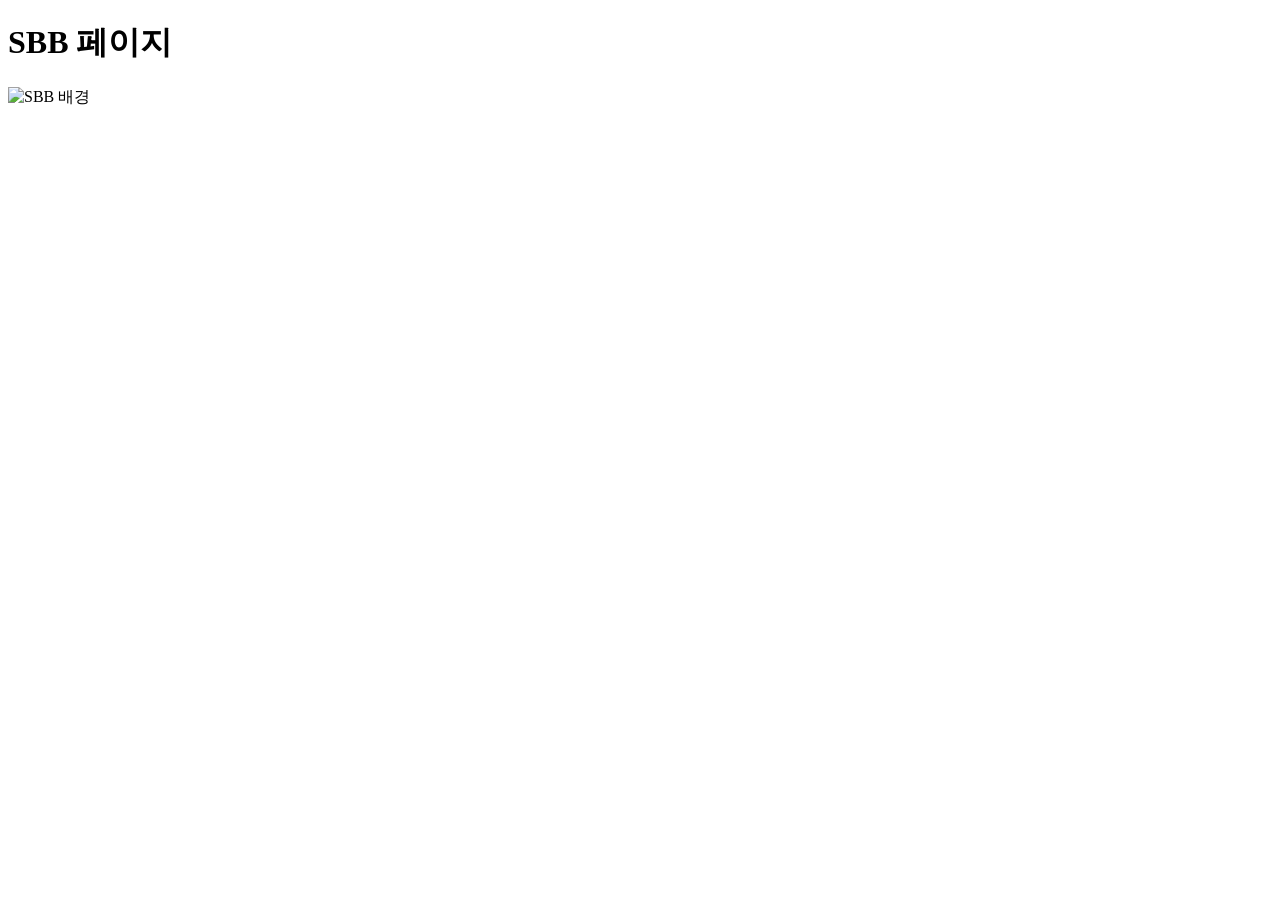
==== src/main/resources/templates/index.html @ e6bf2b47 "Initial commit" ====
<!DOCTYPE html>
<html xmlns:th="http://www.thymeleaf.org"
      xmlns:layout="http://www.ultraq.net.nz/thymeleaf/layout"
      layout:decorate="~{layouts/layout}">

<div layout:fragment="content" class="container my-3">
  <div>
    <h1 class="text-center">SBB 페이지</h1>
    <div class="text-center my-3"> <img th:src="@{/images/background.jpg}" alt="SBB 배경" class="img-fluid" style="height: 700px; width: auto;">
  </div>

</div>
</html>
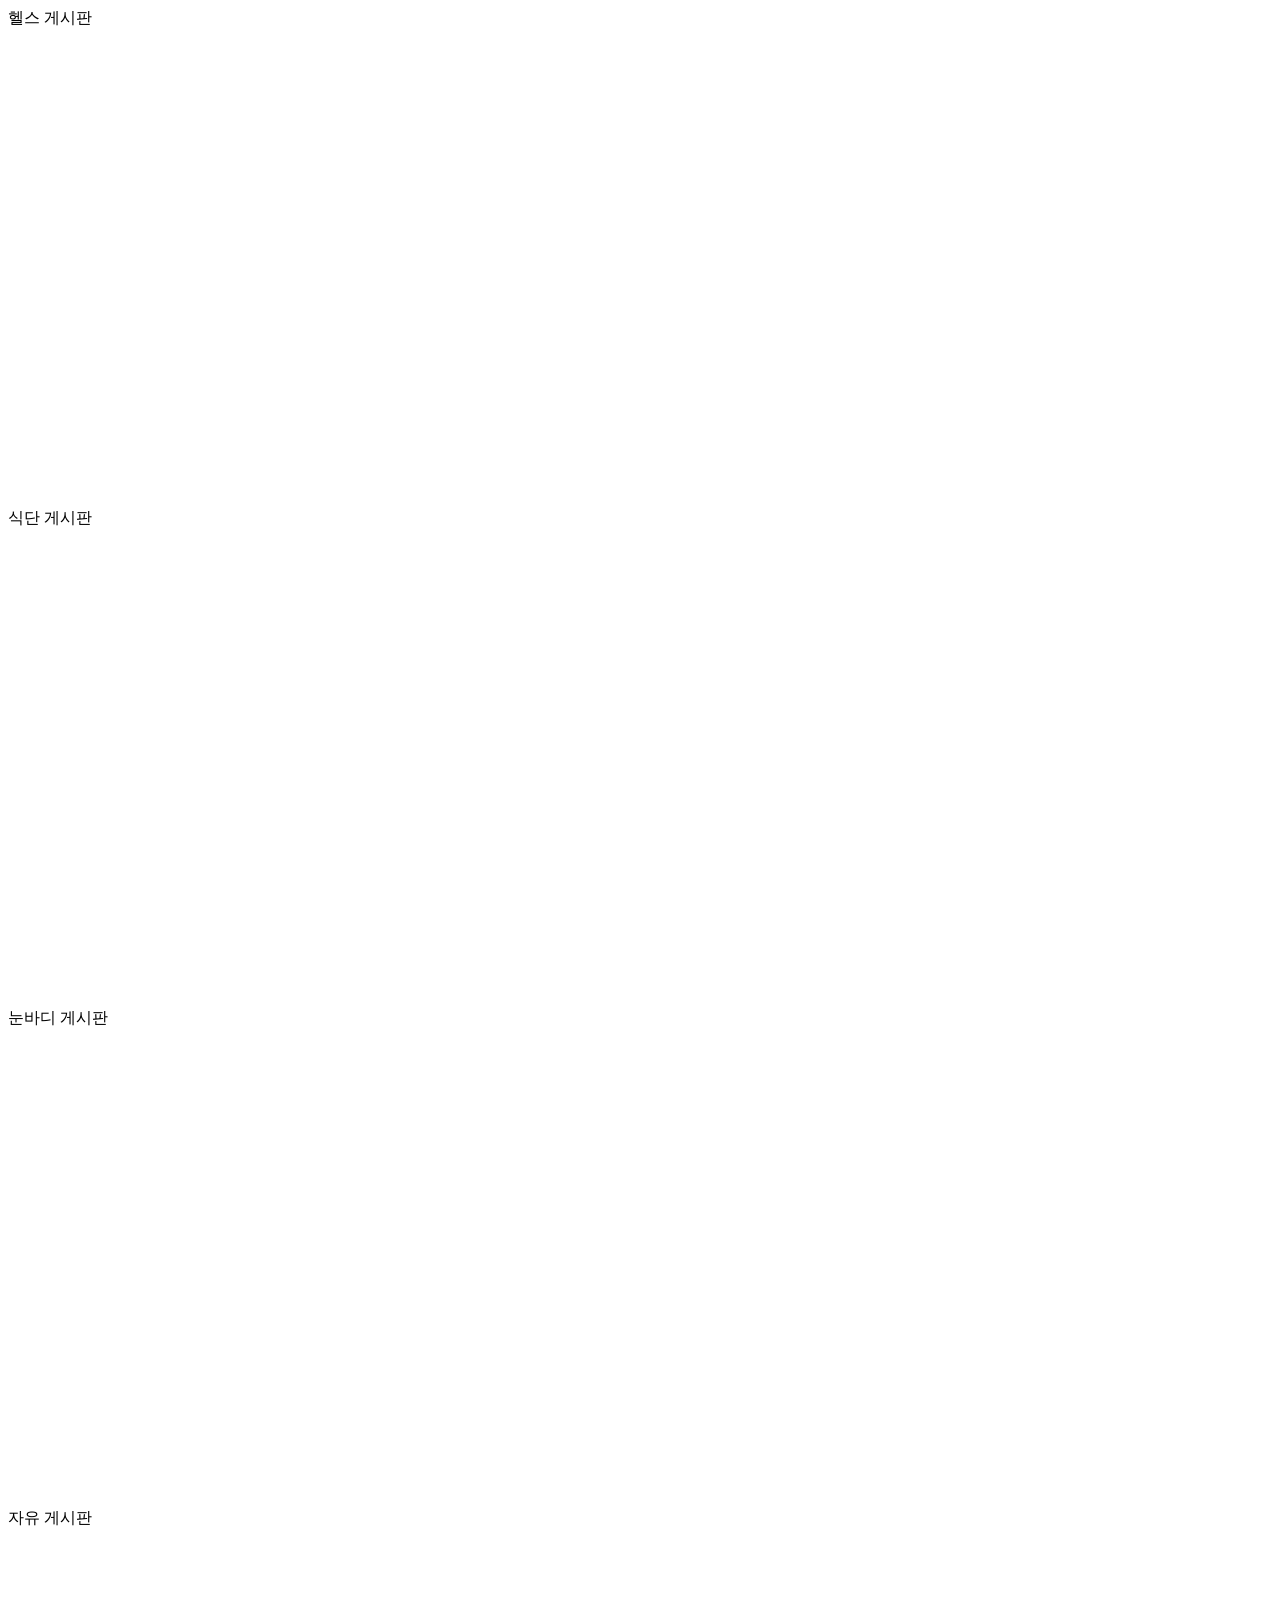
==== commit c9b701f0: "error sujung" ====
--- a/src/main/resources/templates/index.html
+++ b/src/main/resources/templates/index.html
@@ -1,13 +1,41 @@
 <!DOCTYPE html>
-<html xmlns:th="http://www.thymeleaf.org"
-      xmlns:layout="http://www.ultraq.net.nz/thymeleaf/layout"
-      layout:decorate="~{layouts/layout}">
+<html lang="en" xmlns:th="http://www.thymeleaf.org">
+<head>
+  <meta charset="UTF-8">
+  <title>Health Main Page</title>
 
-<div layout:fragment="content" class="container my-3">
-  <div>
-    <h1 class="text-center">SBB 페이지</h1>
-    <div class="text-center my-3"> <img th:src="@{/images/background.jpg}" alt="SBB 배경" class="img-fluid" style="height: 700px; width: auto;">
+  <link rel="stylesheet" href="/css/bootstrap.min.css">
+  <script src="/js/bootstrap.bundle.min.js"></script>
+</head>
+<body>
+<div th:replace="~{/fragments/nav :: nav}"></div>
+
+<div class="container mt-4">
+  <div class="row g-3">
+    <div class="col">
+      <div class="p-3 border rounded shadow-sm" style="min-height : 500px;">
+        <a th:href="@{/question/list}">헬스 게시판</a>
+      </div>
+    </div>
+    <div class="col">
+      <div class="p-3 border rounded shadow-sm" style="min-height : 500px;">
+        <a th:href="@{/question/list}">식단 게시판</a>
+      </div>
+    </div>
+    <div class="col">
+      <div class="p-3 border rounded shadow-sm" style="min-height : 500px;">
+        <a th:href="@{/question/list}">눈바디 게시판</a>
+      </div>
+    </div>
   </div>
 
+  <div class="row g-3">
+    <div class="col">
+      <div class="p-3 border rounded shadow-sm mt-3 mb-3" style="min-height : 500px;">
+        <a th:href="@{/question/list}">자유 게시판</a>
+      </div>
+    </div>
+  </div>
 </div>
-</html>+</body>
+</html>
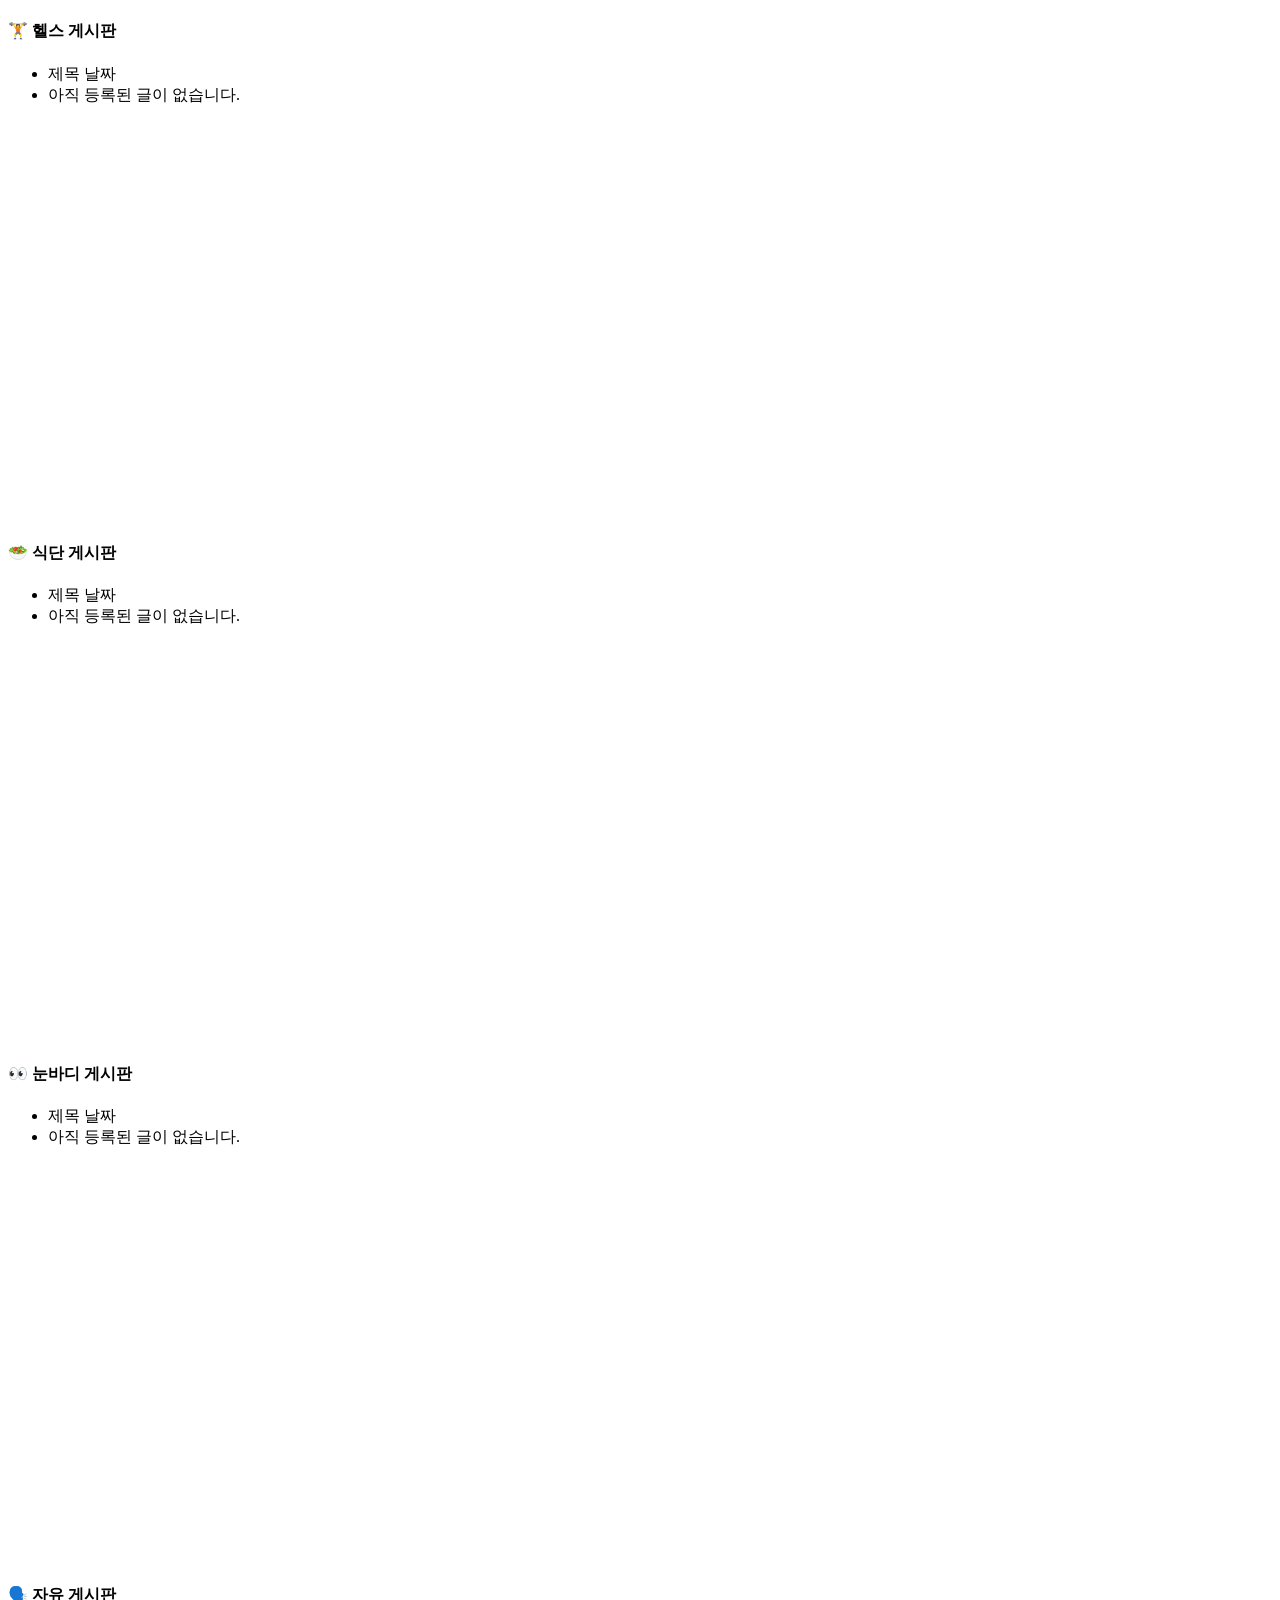
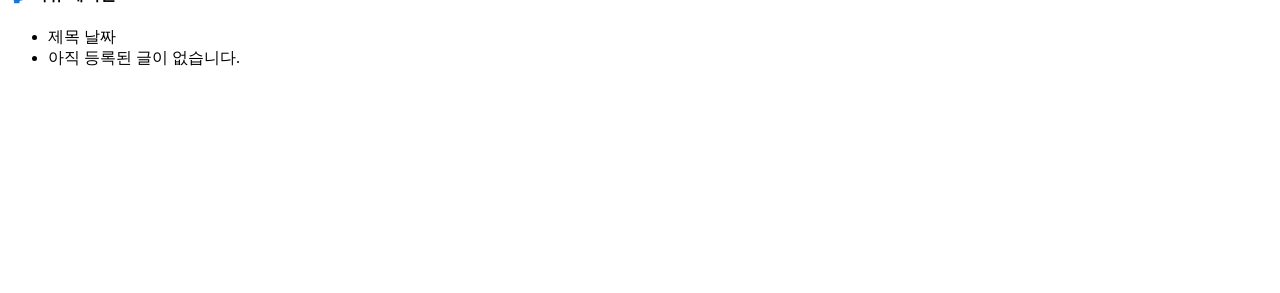
==== commit 18a763fd: "미리보기 추가" ====
--- a/src/main/resources/templates/index.html
+++ b/src/main/resources/templates/index.html
@@ -12,27 +12,74 @@
 
 <div class="container mt-4">
   <div class="row g-3">
-    <div class="col">
-      <div class="p-3 border rounded shadow-sm" style="min-height : 500px;">
-        <a th:href="@{/question/list}">헬스 게시판</a>
+
+    <div class="col-md-4">
+      <div class="p-3 border rounded shadow-sm h-100" style="min-height: 500px; background-color: #fff;">
+        <h4 class="border-bottom pb-2 mb-3">
+          <a th:href="@{/question/list(category='운동')}" class="text-decoration-none text-primary fw-bold">🏋️ 헬스 게시판</a>
+        </h4>
+        <ul class="list-group list-group-flush">
+          <li th:each="question : ${healthList}" class="list-group-item d-flex justify-content-between align-items-center px-0 border-0">
+            <a th:href="@{|/question/detail/${question.id}|}" th:text="${question.subject}" class="text-dark text-decoration-none text-truncate" style="max-width: 70%;">제목</a>
+            <span class="text-muted small" th:text="${#temporals.format(question.created, 'MM-dd')}">날짜</span>
+          </li>
+          <li th:if="${#lists.isEmpty(healthList)}" class="list-group-item text-muted text-center border-0 mt-5">
+            아직 등록된 글이 없습니다.
+          </li>
+        </ul>
       </div>
     </div>
-    <div class="col">
-      <div class="p-3 border rounded shadow-sm" style="min-height : 500px;">
-        <a th:href="@{/question/list}">식단 게시판</a>
+
+    <div class="col-md-4">
+      <div class="p-3 border rounded shadow-sm h-100" style="min-height: 500px; background-color: #fff;">
+        <h4 class="border-bottom pb-2 mb-3">
+          <a th:href="@{/question/list(category='식단')}" class="text-decoration-none text-success fw-bold">🥗 식단 게시판</a>
+        </h4>
+        <ul class="list-group list-group-flush">
+          <li th:each="question : ${dietList}" class="list-group-item d-flex justify-content-between align-items-center px-0 border-0">
+            <a th:href="@{|/question/detail/${question.id}|}" th:text="${question.subject}" class="text-dark text-decoration-none text-truncate" style="max-width: 70%;">제목</a>
+            <span class="text-muted small" th:text="${#temporals.format(question.created, 'MM-dd')}">날짜</span>
+          </li>
+          <li th:if="${#lists.isEmpty(dietList)}" class="list-group-item text-muted text-center border-0 mt-5">
+            아직 등록된 글이 없습니다.
+          </li>
+        </ul>
       </div>
     </div>
-    <div class="col">
-      <div class="p-3 border rounded shadow-sm" style="min-height : 500px;">
-        <a th:href="@{/question/list}">눈바디 게시판</a>
+
+    <div class="col-md-4">
+      <div class="p-3 border rounded shadow-sm h-100" style="min-height: 500px; background-color: #fff;">
+        <h4 class="border-bottom pb-2 mb-3">
+          <a th:href="@{/question/list(category='눈바디')}" class="text-decoration-none text-info fw-bold">👀 눈바디 게시판</a>
+        </h4>
+        <ul class="list-group list-group-flush">
+          <li th:each="question : ${eyeBodyList}" class="list-group-item d-flex justify-content-between align-items-center px-0 border-0">
+            <a th:href="@{|/question/detail/${question.id}|}" th:text="${question.subject}" class="text-dark text-decoration-none text-truncate" style="max-width: 70%;">제목</a>
+            <span class="text-muted small" th:text="${#temporals.format(question.created, 'MM-dd')}">날짜</span>
+          </li>
+          <li th:if="${#lists.isEmpty(eyeBodyList)}" class="list-group-item text-muted text-center border-0 mt-5">
+            아직 등록된 글이 없습니다.
+          </li>
+        </ul>
       </div>
     </div>
   </div>
 
-  <div class="row g-3">
+  <div class="row g-3 mt-1">
     <div class="col">
-      <div class="p-3 border rounded shadow-sm mt-3 mb-3" style="min-height : 500px;">
-        <a th:href="@{/question/list}">자유 게시판</a>
+      <div class="p-3 border rounded shadow-sm mb-4" style="min-height: 300px; background-color: #fff;">
+        <h4 class="border-bottom pb-2 mb-3">
+          <a th:href="@{/question/list(category='자유')}" class="text-decoration-none text-secondary fw-bold">🗣️ 자유 게시판</a>
+        </h4>
+        <ul class="list-group list-group-flush">
+          <li th:each="question : ${freeList}" class="list-group-item d-flex justify-content-between align-items-center px-0 border-0">
+            <a th:href="@{|/question/detail/${question.id}|}" th:text="${question.subject}" class="text-dark text-decoration-none text-truncate" style="max-width: 80%;">제목</a>
+            <span class="text-muted small" th:text="${#temporals.format(question.created, 'MM-dd HH:mm')}">날짜</span>
+          </li>
+          <li th:if="${#lists.isEmpty(freeList)}" class="list-group-item text-muted text-center border-0 mt-4">
+            아직 등록된 글이 없습니다.
+          </li>
+        </ul>
       </div>
     </div>
   </div>
